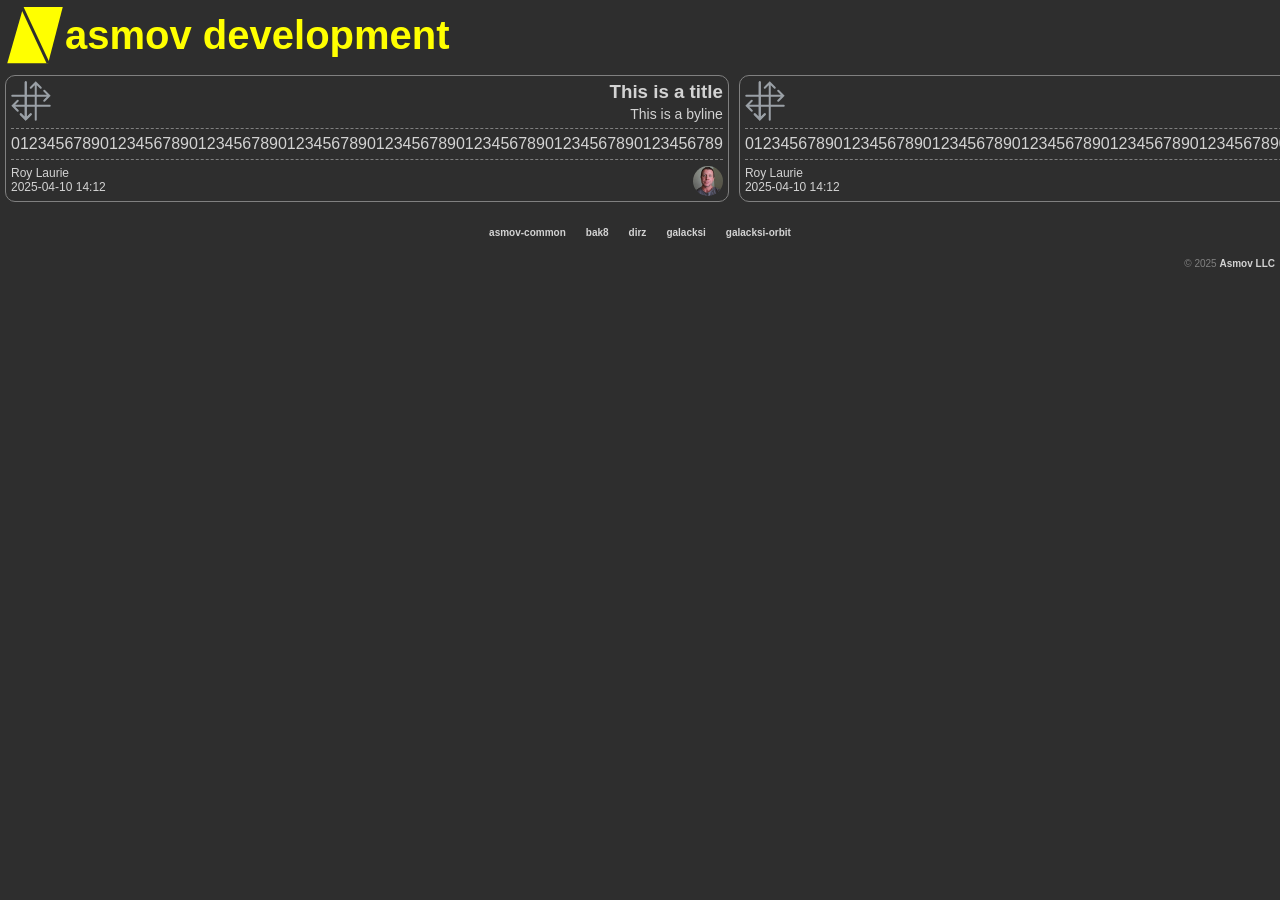
==== index.html @ 02e670c5 "layout" ====
<!DOCTYPE html>
<html lang="en">
<head>
  <meta charset="utf-8" />
  <meta name="viewport" content="width=device-width,initial-scale=1" />
  <title>Asmov Development</title>
  <link rel="stylesheet" type="text/css" href="index.css" />
  <link rel="icon" type="image/svg+xml" href="brand/asmov/logo/asmov.svg" />
  <meta property="og:title" content="Asmov Development" />
  <meta property="og:type" content="website" />
  <meta property="og:image" content="https://dev.asmov.pub/brand/asmov/social/asmov-pub-social-media-preview.png" />
  <meta property="og:url" content="https://dev.asmov.pub" />
  <meta name="description" property="og:description" content="Software development blog for Asmov projects" />
</head>
<body>
<header>
  <section class="banner">
    <img alt="Asmov" src="./brand/asmov/images/logo/asmov_transparent.svg" />
    <h1>asmov development</h1>
  </section>
  <search id="search">
    <input type="text" />
  </search>
</header>
<nav id="nav">
  <ul>
    <li><a href="/">Home</a></li>
    <li><a href="#search">Search</a></li>
    <li><a href="#topics">Topics</a></li>
    <li>
      <a href="https://asmov.software">Asmov</a>
      <ul>
        <li>Asmov Common</li>
        <li>Bak8</li>
        <li>DirZ</li>
        <li>Galacksi Orbit</li>
      </ul>
    </li>
  </ul>
</nav>
<main>
  <section id="articles">
    <article>
      <header>
        <img alt="Bak8" src="./brand/images/icons/bak8.svg" />
        <h1>This is a title</h1>
        <p>This is a byline</p>
      </header>
      <section>
        <p>01234567890123456789012345678901234567890123456789012345678901234567890123456789</p>
      </section>
      <footer>
        <img class="author" alt="Roy Laurie" src="./images/team/roy-laurie.jpeg" />
        <p class="author">Roy Laurie</p>
        <p class="published"><time datetime="2025-04-10Z14:12">2025-04-10 14:12</time></p>
      </footer>
    </article>
    <article>
      <header>
        <img alt="Bak8" src="./brand/images/icons/bak8.svg" />
        <h1>This is a title</h1>
        <p>This is a byline</p>
      </header>
      <section>
        <p>01234567890123456789012345678901234567890123456789012345678901234567890123456789</p>
      </section>
      <footer>
        <img class="author" alt="Roy Laurie" src="./images/team/roy-laurie.jpeg" />
        <p class="author">Roy Laurie</p>
        <p class="published"><time datetime="2025-04-10Z14:12">2025-04-10 14:12</time></p>
      </footer>
    </article>
  </section>
  <section id="topics">
    <ul>
      <li><a href="topics/asmov-common.html">asmov-common</a></li>
      <li><a href="topics/bak8.html">bak8</a></li>
      <li><a href="topics/dirz.html">dirz</a></li>
      <li><a href="topics/galacksi.html">galacksi</a></li>
      <li><a href="topics/galacksi-orbit.html">galacksi-orbit</a></li>
    </ul>
  </section>
</main>
<footer>
  <div id="copyright">&copy; 2025 <a href="https://asmov.software">Asmov LLC</a></div>
</footer>
</body>
</html>
---- index.css ----
* {
  margin: 0;
  padding: 0;
  border: none;
}

body {
  color-scheme: dark;
  background-color: #2e2e2e;
  color: lightgray;
  font: 16px sans-serif;
}

a {
    color: lightgray;
    text-decoration: none;
    font-weight: bold;
}

a:hover {
    text-decoration: underline;
}

a:visited {
    color: inherit;
    text-decoration: inherit;
    font-weight: inherit;
}

body > header > section.banner {
    display: flex;
}

body > header > section.banner img {
    max-height: 60px;
    margin: 5px 0 5px 5px;
}

body > header > section.banner h1 {
    align-content: center;
    justify-content: center;
    font-size: 40px;
    color: yellow;
}

body > header > search {
    display: none;
}

body > nav {
    display: none;
}

#articles {
    display: flex;
}

article {
    border: 1px solid gray;
    border-radius: 10px;
    padding: 5px;
    margin: 5px;
    max-width: 720px;
}

article > header {
    border-bottom: 1px dashed gray;
    text-align: right;
}

article > header > h1 {
}

article > header > p {
    font-size: 14px;
    margin: 3px 0 6px 0;
}

article > header > img {
    float: left;
    max-width: 40px;
    max-height: 40px;
}

article > section {
    margin: 0px 0 6px 0;
    padding: 6px 0 6px 0;
    border-bottom: 1px dashed gray;
}

article > footer {
    font-size: 12px;
}

article > footer > img {
    max-width: 30px;
    max-height: 30px;
    border-radius: 50%;
    float: right;
}


#search {

}

#nav {
}

#topics {
    margin: 20px;
}

#topics > ul {
    display: flex;
    justify-content: center;
    font-size: 10px;
    list-style: none;
}

#topics > ul > li {
    margin: 0 1em 0 1em;
}

#copyright {
    text-align: right;
    margin: 20px 5px 10px 0;
    font-size: 10px;
    color: gray;
}
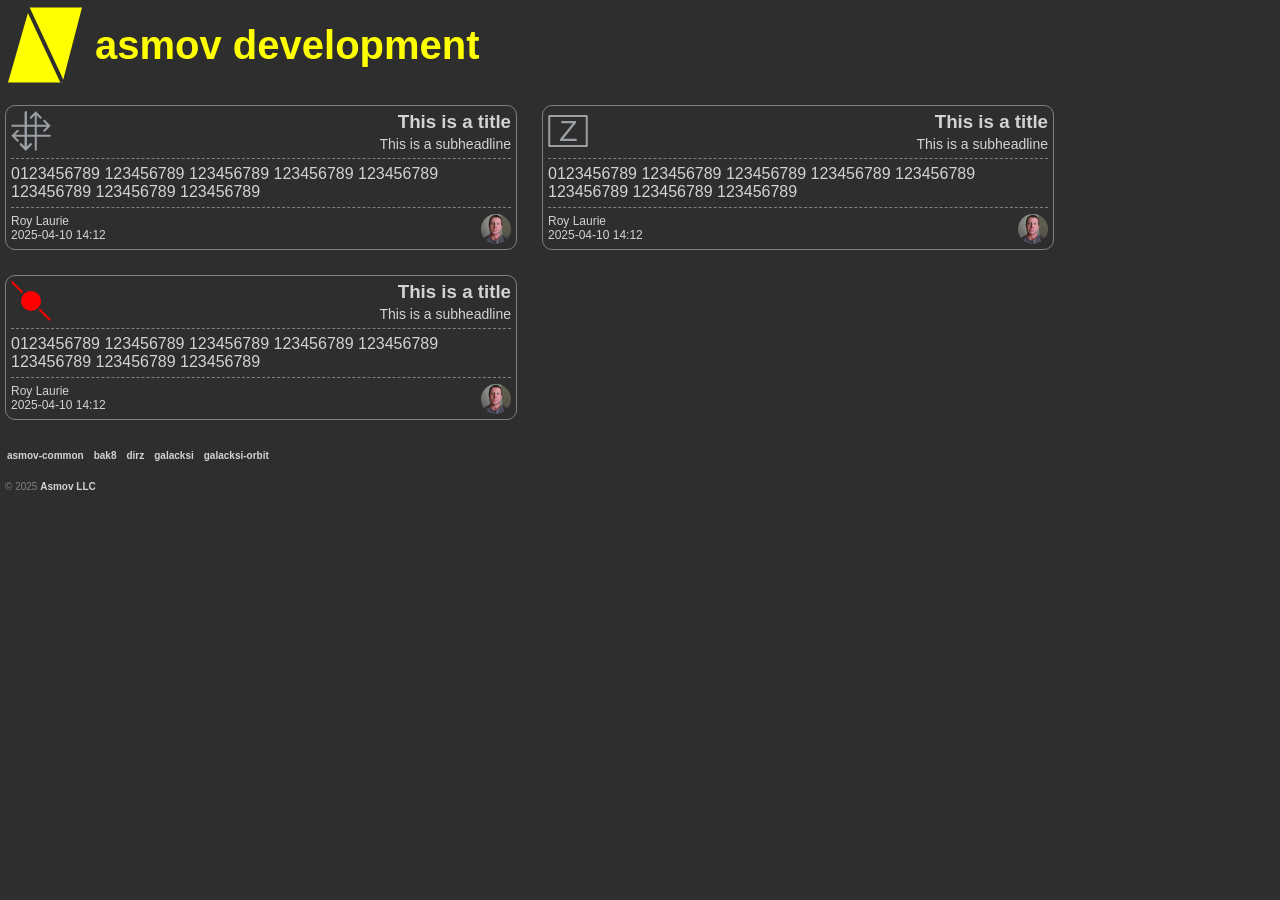
==== commit a114d19c: "layout fixes" ====
--- a/index.html
+++ b/index.html
@@ -44,10 +44,10 @@
       <header>
         <img alt="Bak8" src="./brand/images/icons/bak8.svg" />
         <h1>This is a title</h1>
-        <p>This is a byline</p>
+        <p>This is a subheadline</p>
       </header>
       <section>
-        <p>01234567890123456789012345678901234567890123456789012345678901234567890123456789</p>
+        <p>0123456789 123456789 123456789 123456789 123456789 123456789 123456789 123456789</p>
       </section>
       <footer>
         <img class="author" alt="Roy Laurie" src="./images/team/roy-laurie.jpeg" />
@@ -57,12 +57,12 @@
     </article>
     <article>
       <header>
-        <img alt="Bak8" src="./brand/images/icons/bak8.svg" />
+        <img alt="DirZ" src="./brand/images/icons/dirz.svg" />
         <h1>This is a title</h1>
-        <p>This is a byline</p>
+        <p>This is a subheadline</p>
       </header>
       <section>
-        <p>01234567890123456789012345678901234567890123456789012345678901234567890123456789</p>
+        <p>0123456789 123456789 123456789 123456789 123456789 123456789 123456789 123456789</p>
       </section>
       <footer>
         <img class="author" alt="Roy Laurie" src="./images/team/roy-laurie.jpeg" />
@@ -70,6 +70,22 @@
         <p class="published"><time datetime="2025-04-10Z14:12">2025-04-10 14:12</time></p>
       </footer>
     </article>
+    <article>
+      <header>
+        <img alt="Galacksi Orbit" src="./brand/images/icons/galacksi-orbit.svg" />
+        <h1>This is a title</h1>
+        <p>This is a subheadline</p>
+      </header>
+      <section>
+        <p>0123456789 123456789 123456789 123456789 123456789 123456789 123456789 123456789</p>
+      </section>
+      <footer>
+        <img class="author" alt="Roy Laurie" src="./images/team/roy-laurie.jpeg" />
+        <p class="author">Roy Laurie</p>
+        <p class="published"><time datetime="2025-04-10Z14:12">2025-04-10 14:12</time></p>
+      </footer>
+    </article>
+ 
   </section>
   <section id="topics">
     <ul>
--- a/index.css
+++ b/index.css
@@ -27,13 +27,16 @@
     font-weight: inherit;
 }
 
+body > header {
+}
+
 body > header > section.banner {
     display: flex;
 }
 
 body > header > section.banner img {
-    max-height: 60px;
-    margin: 5px 0 5px 5px;
+    max-height: 80px;
+    margin: 5px 10px 5px 5px;
 }
 
 body > header > section.banner h1 {
@@ -53,14 +56,16 @@
 
 #articles {
     display: flex;
+    flex-wrap: wrap;
+    margin-top: 10px;
 }
 
 article {
     border: 1px solid gray;
     border-radius: 10px;
     padding: 5px;
-    margin: 5px;
-    max-width: 720px;
+    margin: 5px 20px 20px 5px;
+    max-width: 500px;
 }
 
 article > header {
@@ -108,23 +113,21 @@
 }
 
 #topics {
-    margin: 20px;
+    margin: 10px 0 20px 7px;
 }
 
 #topics > ul {
     display: flex;
-    justify-content: center;
     font-size: 10px;
     list-style: none;
 }
 
 #topics > ul > li {
-    margin: 0 1em 0 1em;
+    margin: 0 1em 0 0;
 }
 
 #copyright {
-    text-align: right;
-    margin: 20px 5px 10px 0;
+    margin: 10px 0 0 5px;
     font-size: 10px;
     color: gray;
 }
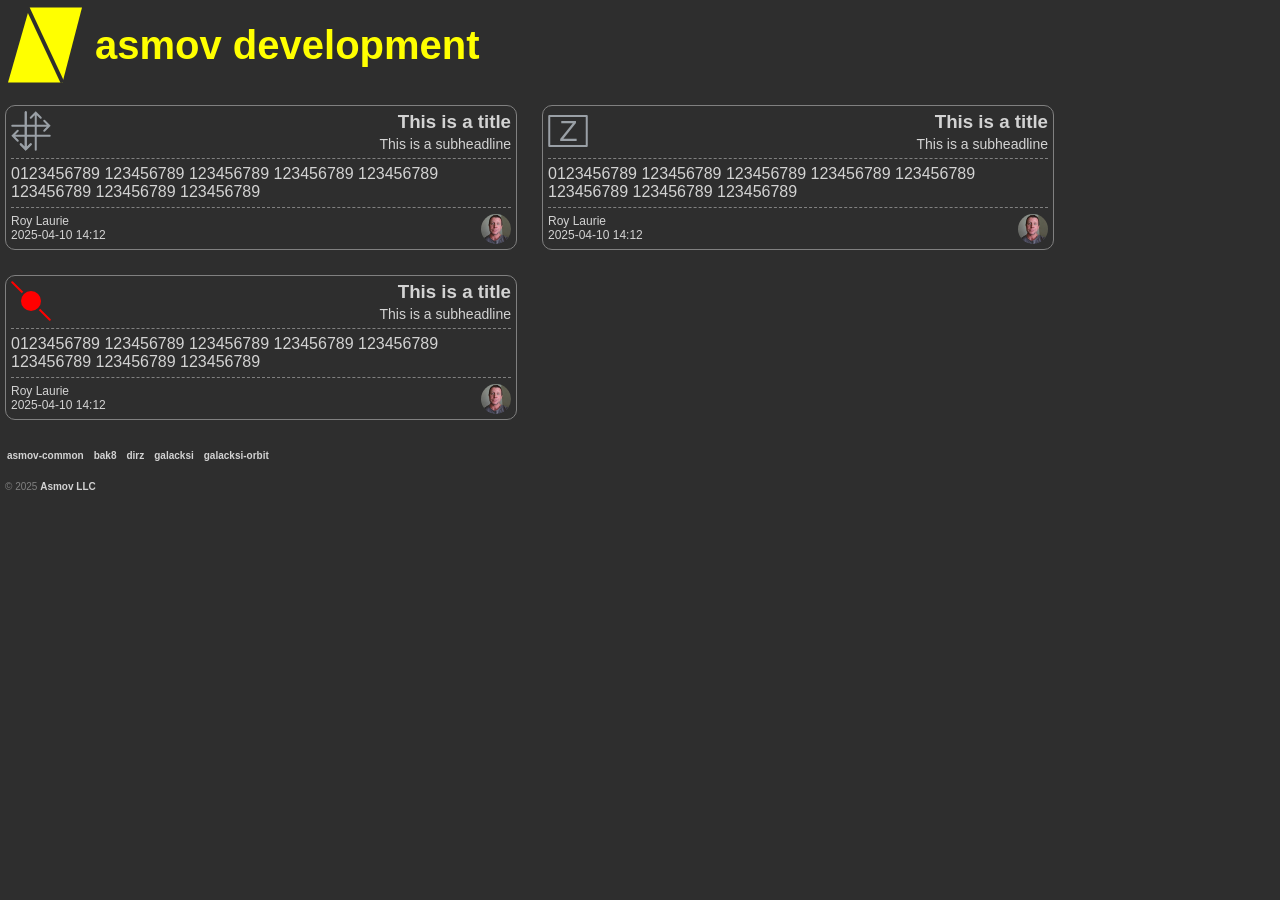
==== commit 68be2f11: "index.js" ====
--- a/index.html
+++ b/index.html
@@ -5,10 +5,10 @@
   <meta name="viewport" content="width=device-width,initial-scale=1" />
   <title>Asmov Development</title>
   <link rel="stylesheet" type="text/css" href="index.css" />
-  <link rel="icon" type="image/svg+xml" href="brand/asmov/logo/asmov.svg" />
+  <link rel="icon" type="image/svg+xml" href="brand/asmov/images/logo/asmov.svg" />
   <meta property="og:title" content="Asmov Development" />
   <meta property="og:type" content="website" />
-  <meta property="og:image" content="https://dev.asmov.pub/brand/asmov/social/asmov-pub-social-media-preview.png" />
+  <meta property="og:image" content="https://dev.asmov.pub/brand/images/asmov/social/asmov-pub-social-media-preview.png" />
   <meta property="og:url" content="https://dev.asmov.pub" />
   <meta name="description" property="og:description" content="Software development blog for Asmov projects" />
 </head>
@@ -43,7 +43,7 @@
     <article>
       <header>
         <img alt="Bak8" src="./brand/images/icons/bak8.svg" />
-        <h1>This is a title</h1>
+        <h1><a href="article/this-is-a-title.html">This is a title</a></h1>
         <p>This is a subheadline</p>
       </header>
       <section>
@@ -100,5 +100,6 @@
 <footer>
   <div id="copyright">&copy; 2025 <a href="https://asmov.software">Asmov LLC</a></div>
 </footer>
+<script src="index.js"></script>
 </body>
 </html>
--- a/index.css
+++ b/index.css
@@ -15,16 +15,18 @@
     color: lightgray;
     text-decoration: none;
     font-weight: bold;
-}
 
-a:hover {
-    text-decoration: underline;
-}
+    :hover {
+        color: inherit;
+        text-decoration: underline;
+        font-weight: inherit;
+    }
 
-a:visited {
-    color: inherit;
-    text-decoration: inherit;
-    font-weight: inherit;
+    :visited {
+        color: inherit;
+        text-decoration: inherit;
+        font-weight: inherit;
+    }
 }
 
 body > header {
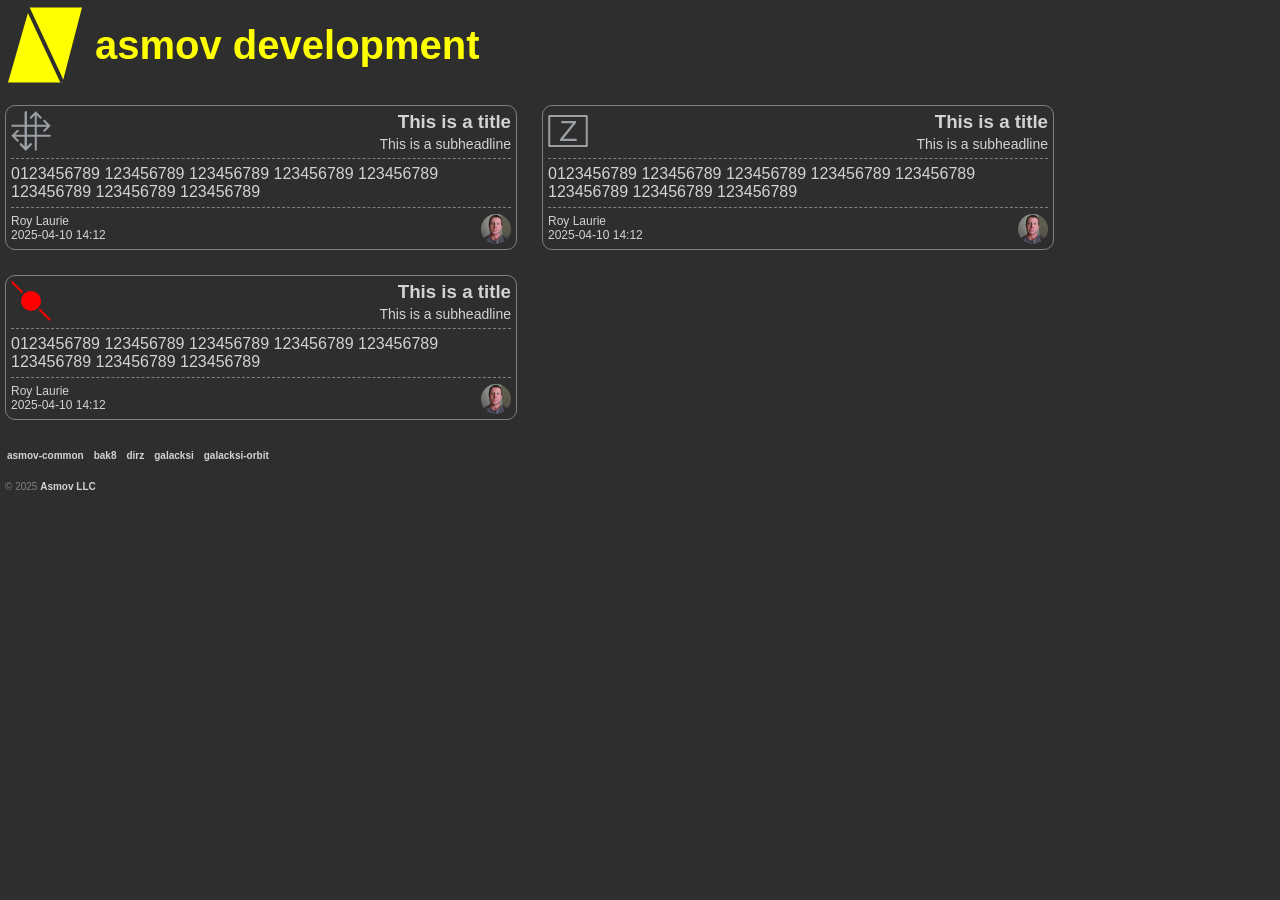
==== commit cb8da23b: "hovering colors" ====
--- a/index.html
+++ b/index.html
@@ -85,17 +85,16 @@
         <p class="published"><time datetime="2025-04-10Z14:12">2025-04-10 14:12</time></p>
       </footer>
     </article>
- 
-  </section>
-  <section id="topics">
+   </section>
+  <nav id="topics">
     <ul>
-      <li><a href="topics/asmov-common.html">asmov-common</a></li>
-      <li><a href="topics/bak8.html">bak8</a></li>
-      <li><a href="topics/dirz.html">dirz</a></li>
-      <li><a href="topics/galacksi.html">galacksi</a></li>
-      <li><a href="topics/galacksi-orbit.html">galacksi-orbit</a></li>
+      <li><a href="topic/asmov-common.html">asmov-common</a></li>
+      <li><a href="topic/bak8.html">bak8</a></li>
+      <li><a href="topic/dirz.html">dirz</a></li>
+      <li><a href="topic/galacksi.html">galacksi</a></li>
+      <li><a href="topic/galacksi-orbit.html">galacksi-orbit</a></li>
     </ul>
-  </section>
+  </nav>
 </main>
 <footer>
   <div id="copyright">&copy; 2025 <a href="https://asmov.software">Asmov LLC</a></div>
--- a/index.css
+++ b/index.css
@@ -15,18 +15,18 @@
     color: lightgray;
     text-decoration: none;
     font-weight: bold;
+}
 
-    :hover {
-        color: inherit;
-        text-decoration: underline;
-        font-weight: inherit;
-    }
+a:hover {
+    color: inherit;
+    text-decoration: underline;
+    font-weight: bold;
+}
 
-    :visited {
-        color: inherit;
-        text-decoration: inherit;
-        font-weight: inherit;
-    }
+a:visited {
+    color: inherit;
+    text-decoration: inherit;
+    font-weight: inherit;
 }
 
 body > header {
@@ -70,6 +70,11 @@
     max-width: 500px;
 }
 
+article:hover {
+    cursor: pointer;
+    border-color: yellow;
+}
+
 article > header {
     border-bottom: 1px dashed gray;
     text-align: right;
@@ -106,7 +111,6 @@
     float: right;
 }
 
-
 #search {
 
 }
@@ -128,6 +132,16 @@
     margin: 0 1em 0 0;
 }
 
+#topics > ul > li a {
+    font-weight: bold;
+}
+
+#topics > ul > li a:hover {
+    font-weight: bold;
+    color: yellow;
+}
+
+
 #copyright {
     margin: 10px 0 0 5px;
     font-size: 10px;
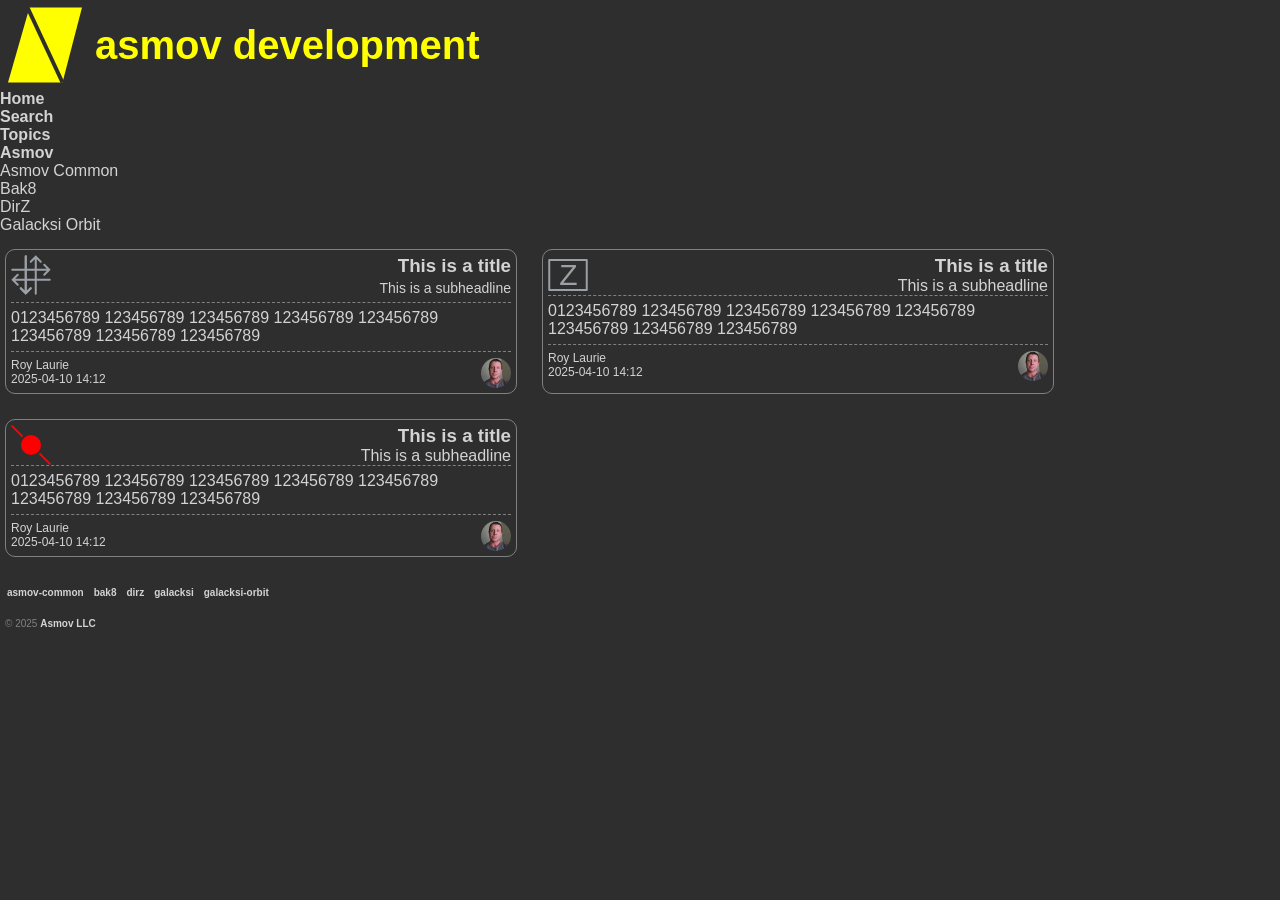
==== commit 3fcf3c60: "article" ====
--- a/index.html
+++ b/index.html
@@ -44,7 +44,7 @@
       <header>
         <img alt="Bak8" src="./brand/images/icons/bak8.svg" />
         <h1><a href="article/this-is-a-title.html">This is a title</a></h1>
-        <p>This is a subheadline</p>
+        <h2>This is a subheadline</h2>
       </header>
       <section>
         <p>0123456789 123456789 123456789 123456789 123456789 123456789 123456789 123456789</p>
--- a/index.css
+++ b/index.css
@@ -48,11 +48,7 @@
     color: yellow;
 }
 
-body > header > search {
-    display: none;
-}
-
-body > nav {
+#search {
     display: none;
 }
 
@@ -67,10 +63,13 @@
     border-radius: 10px;
     padding: 5px;
     margin: 5px 20px 20px 5px;
+}
+
+#articles article {
     max-width: 500px;
 }
 
-article:hover {
+#articles > article:hover {
     cursor: pointer;
     border-color: yellow;
 }
@@ -81,17 +80,34 @@
 }
 
 article > header > h1 {
+    text-align: left;
 }
 
-article > header > p {
+article > header > h2 {
     font-size: 14px;
     margin: 3px 0 6px 0;
+    font-weight: normal;
+    text-align: left;
 }
 
 article > header > img {
+    float: right;
+    max-width: 40px;
+    max-height: 40px;
+}
+
+#articles > article > header > img {
     float: left;
     max-width: 40px;
     max-height: 40px;
+}
+
+#articles > article > header > h1 {
+    text-align: right;
+}
+
+#articles > article > header > h2 {
+    text-align: right;
 }
 
 article > section {
@@ -111,11 +127,8 @@
     float: right;
 }
 
-#search {
-
-}
-
-#nav {
+#navigation {
+    display: none;
 }
 
 #topics {
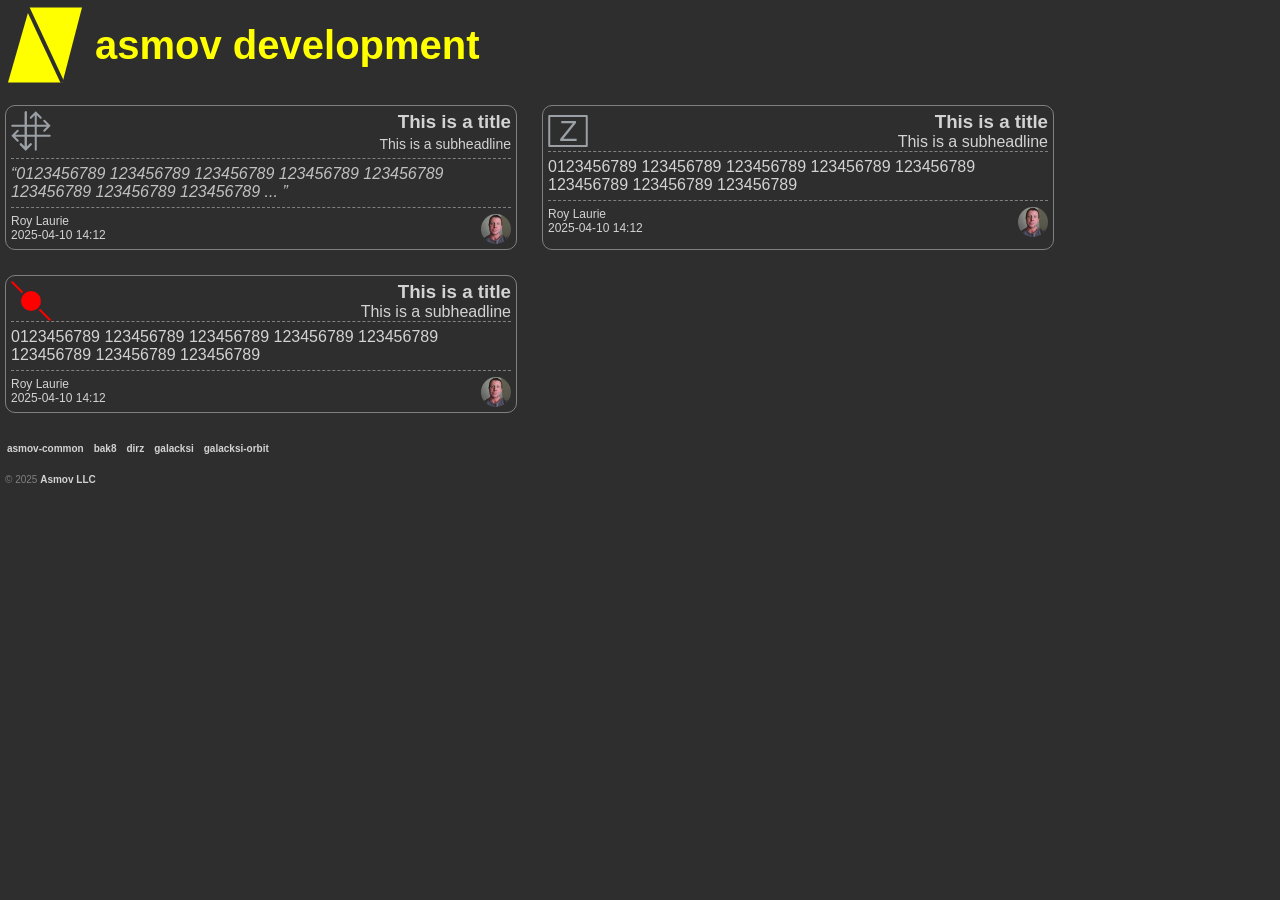
==== commit ea3b2b02: "article vs index css" ====
--- a/index.html
+++ b/index.html
@@ -21,23 +21,23 @@
   <search id="search">
     <input type="text" />
   </search>
+  <nav id="navigation">
+    <ul>
+      <li><a href="/">Home</a></li>
+      <li><a href="#search">Search</a></li>
+      <li><a href="#topics">Topics</a></li>
+      <li>
+        <a href="https://asmov.software">Asmov</a>
+        <ul>
+          <li>Asmov Common</li>
+          <li>Bak8</li>
+          <li>DirZ</li>
+          <li>Galacksi Orbit</li>
+        </ul>
+      </li>
+    </ul>
+  </nav>
 </header>
-<nav id="nav">
-  <ul>
-    <li><a href="/">Home</a></li>
-    <li><a href="#search">Search</a></li>
-    <li><a href="#topics">Topics</a></li>
-    <li>
-      <a href="https://asmov.software">Asmov</a>
-      <ul>
-        <li>Asmov Common</li>
-        <li>Bak8</li>
-        <li>DirZ</li>
-        <li>Galacksi Orbit</li>
-      </ul>
-    </li>
-  </ul>
-</nav>
 <main>
   <section id="articles">
     <article>
@@ -47,7 +47,9 @@
         <h2>This is a subheadline</h2>
       </header>
       <section>
-        <p>0123456789 123456789 123456789 123456789 123456789 123456789 123456789 123456789</p>
+        <blockquote cite="article/this-is-a-title.html">
+          <p>0123456789 123456789 123456789 123456789 123456789 123456789 123456789 123456789</p>
+        </blockquote>
       </section>
       <footer>
         <img class="author" alt="Roy Laurie" src="./images/team/roy-laurie.jpeg" />
@@ -86,6 +88,8 @@
       </footer>
     </article>
    </section>
+</main>
+<footer>
   <nav id="topics">
     <ul>
       <li><a href="topic/asmov-common.html">asmov-common</a></li>
@@ -95,8 +99,6 @@
       <li><a href="topic/galacksi-orbit.html">galacksi-orbit</a></li>
     </ul>
   </nav>
-</main>
-<footer>
   <div id="copyright">&copy; 2025 <a href="https://asmov.software">Asmov LLC</a></div>
 </footer>
 <script src="index.js"></script>
--- a/index.css
+++ b/index.css
@@ -29,9 +29,6 @@
     font-weight: inherit;
 }
 
-body > header {
-}
-
 body > header > section.banner {
     display: flex;
 }
@@ -46,6 +43,10 @@
     justify-content: center;
     font-size: 40px;
     color: yellow;
+}
+
+#navigation {
+    display: none;
 }
 
 #search {
@@ -115,6 +116,18 @@
     padding: 6px 0 6px 0;
     border-bottom: 1px dashed gray;
 }
+article > section > blockquote p {
+    color: silver;
+    font-style: italic;
+}
+ 
+article > section > blockquote p::before {
+    content: "\201C"
+}
+
+article > section > blockquote p::after {
+    content: " ... \201D"
+}
 
 article > footer {
     font-size: 12px;
@@ -125,10 +138,6 @@
     max-height: 30px;
     border-radius: 50%;
     float: right;
-}
-
-#navigation {
-    display: none;
 }
 
 #topics {
